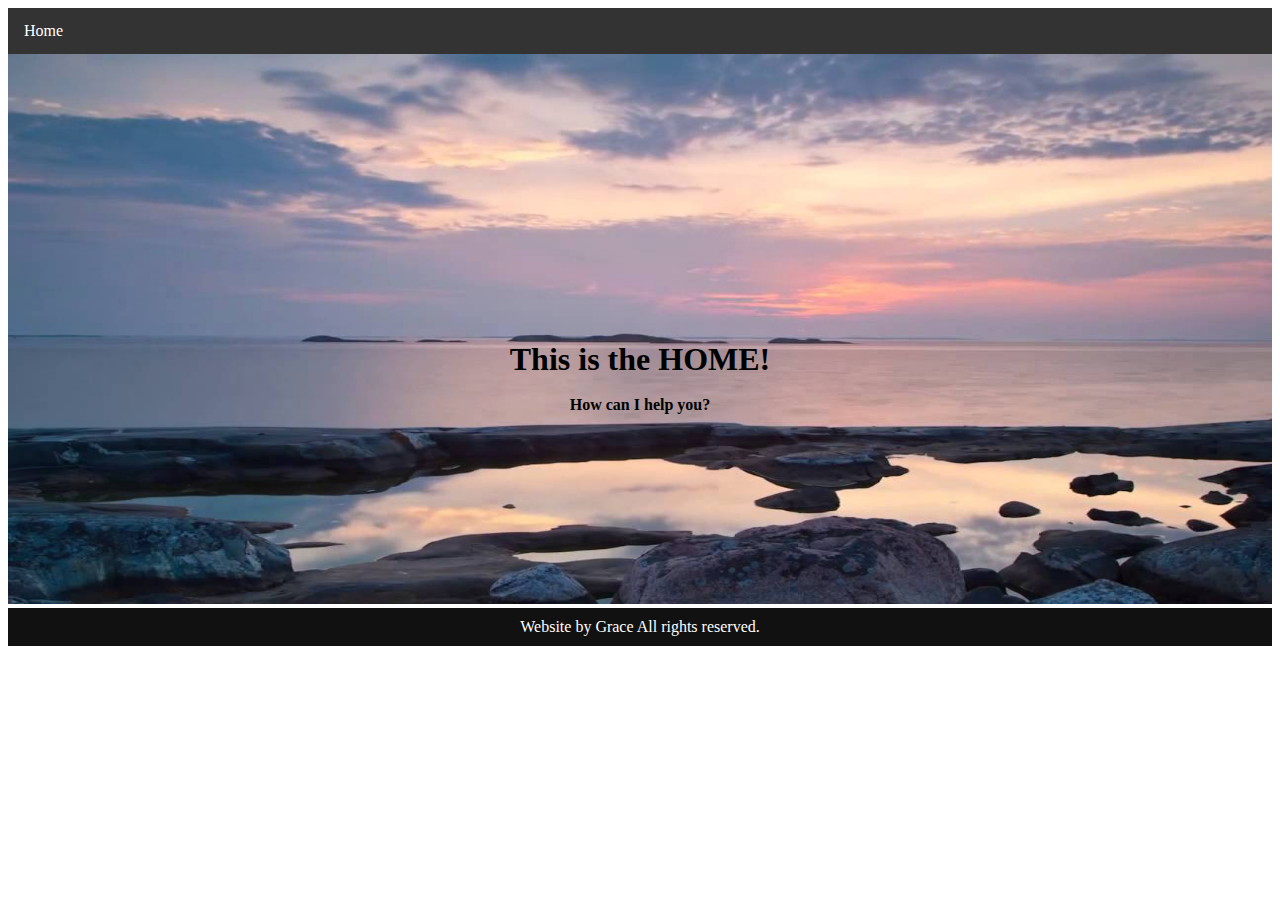
==== index.html @ 0af73fb6 "Update index.html" ====
<!DOCTYPE html>
<html>
<head>
	<link rel="stylesheet" type="text/css" href="style.css">
	<meta name="viewport" content="width=device-width, initial-scale=1">
</head>
<body>

	<ul>

	<li><a href="paTuLadaGraCE/index.html">Home</a></li>
	
<!--
	<li><a href="/Users/SmartCity/Desktop/WebApp/about.html">About</a></li>
	<li><a href="/Users/SmartCity/Desktop/WebApp/contact.html">Contact</a></li>
	<li><a href="/Users/SmartCity/Desktop/WebApp/login.html">Log-in</a></li>
-->
    </ul>
<header>
	<div class="cotainer">
	<img src="images/newbanner.jpg" style="height: 550px; width: 100%;">
	<div class="centeredheading"><h1>This is the HOME!</h1></div>
	<div class="center"><h4>How can I help you?</h4></div>

</div>
</header>

<!-- sidebar -->


<footer>Website by Grace
All rights reserved.
</footer>

</body>
</html>
---- style.css ----
ul {
  list-style-type: none;
  margin: 0;
  padding: 0;
  overflow: hidden;
  background-color: #333;
}li {
  float: left;
}li a {
  display: block;
  color: white;
  text-align: center;
  padding: 14px 16px;
  text-decoration: none;
}li a:hover {
  background-color: #111;
}.container {
  position: relative;
  text-align: center;
  color: white;
}.centeredheading {
  position: absolute;
  top: 40%;
  left: 50%;
  transform: translate(-50%, -50%);
}.center{
	position: absolute;
  top: 45%;
  left: 50%;
  transform: translate(-50%, -50%);
}footer {
  background-color: #111;
  padding: 10px;
  text-align: center;
  color: white;
}
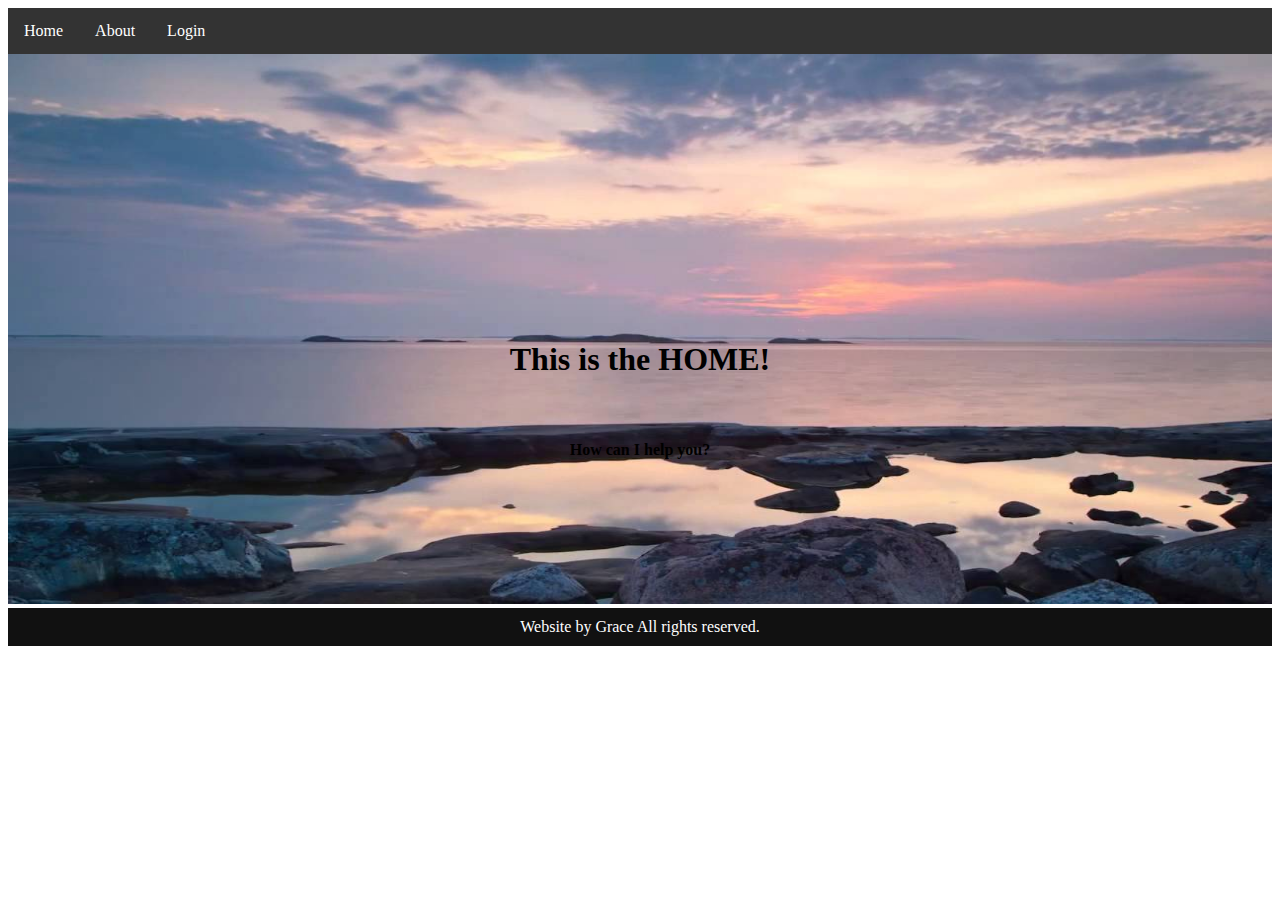
==== commit 509cb3c6: "updated" ====
--- a/index.html
+++ b/index.html
@@ -8,16 +8,12 @@
 
 	<ul>
 
-	<li><a href="paTuLadaGraCE/index.html">Home</a></li>
-	
-<!--
+	<li><a href="/Users/SmartCity/Desktop/WebApp/index.html">Home</a></li>
 	<li><a href="/Users/SmartCity/Desktop/WebApp/about.html">About</a></li>
-	<li><a href="/Users/SmartCity/Desktop/WebApp/contact.html">Contact</a></li>
-	<li><a href="/Users/SmartCity/Desktop/WebApp/login.html">Log-in</a></li>
--->
-    </ul>
+	<li><a href="/Users/SmartCity/Desktop/WebApp/login.html">Login</a></li>
+	</ul>
 <header>
-	<div class="cotainer">
+	<div class="cotainer1">
 	<img src="images/newbanner.jpg" style="height: 550px; width: 100%;">
 	<div class="centeredheading"><h1>This is the HOME!</h1></div>
 	<div class="center"><h4>How can I help you?</h4></div>
@@ -33,4 +29,4 @@
 </footer>
 
 </body>
-</html>
+</html>--- a/style.css
+++ b/style.css
@@ -14,7 +14,7 @@
   text-decoration: none;
 }li a:hover {
   background-color: #111;
-}.container {
+}.container1 {
   position: relative;
   text-align: center;
   color: white;
@@ -25,7 +25,7 @@
   transform: translate(-50%, -50%);
 }.center{
 	position: absolute;
-  top: 45%;
+  top: 50%;
   left: 50%;
   transform: translate(-50%, -50%);
 }footer {
@@ -33,4 +33,44 @@
   padding: 10px;
   text-align: center;
   color: white;
-}+}form {
+  height: 400px;
+  width: 350px;
+  border: 3px  solid #f1f1f1;
+  position: center;
+}input[type=text], input[type=password] {
+  width: 100%;
+  padding: 12px 20px;
+  margin: 8px 0;
+  display: inline-block;
+  border: 1px solid #ccc;
+  box-sizing: border-box;
+}button {
+  background-color: #4CAF50;
+  color: white;
+  padding: 14px 20px;
+  margin: 8px 0;
+  border: none;
+  cursor: pointer;
+  width: 100%;
+}button:hover {
+  opacity: 0.8;
+}.cancelbtn {
+  width: auto;
+  padding: 10px 18px;
+  background-color: #f44336;
+}.imgcontainer {
+  text-align: center;
+  margin: 24px 0 12px 0;
+}.container {
+  padding: 16px;
+}span.psw {
+  float: right;
+  padding-top: 16px;
+}@media screen and (max-width: 300px) {
+span.psw {
+  display: block;
+  float: none;
+}.cancelbtn {
+     width: 100%;
+}
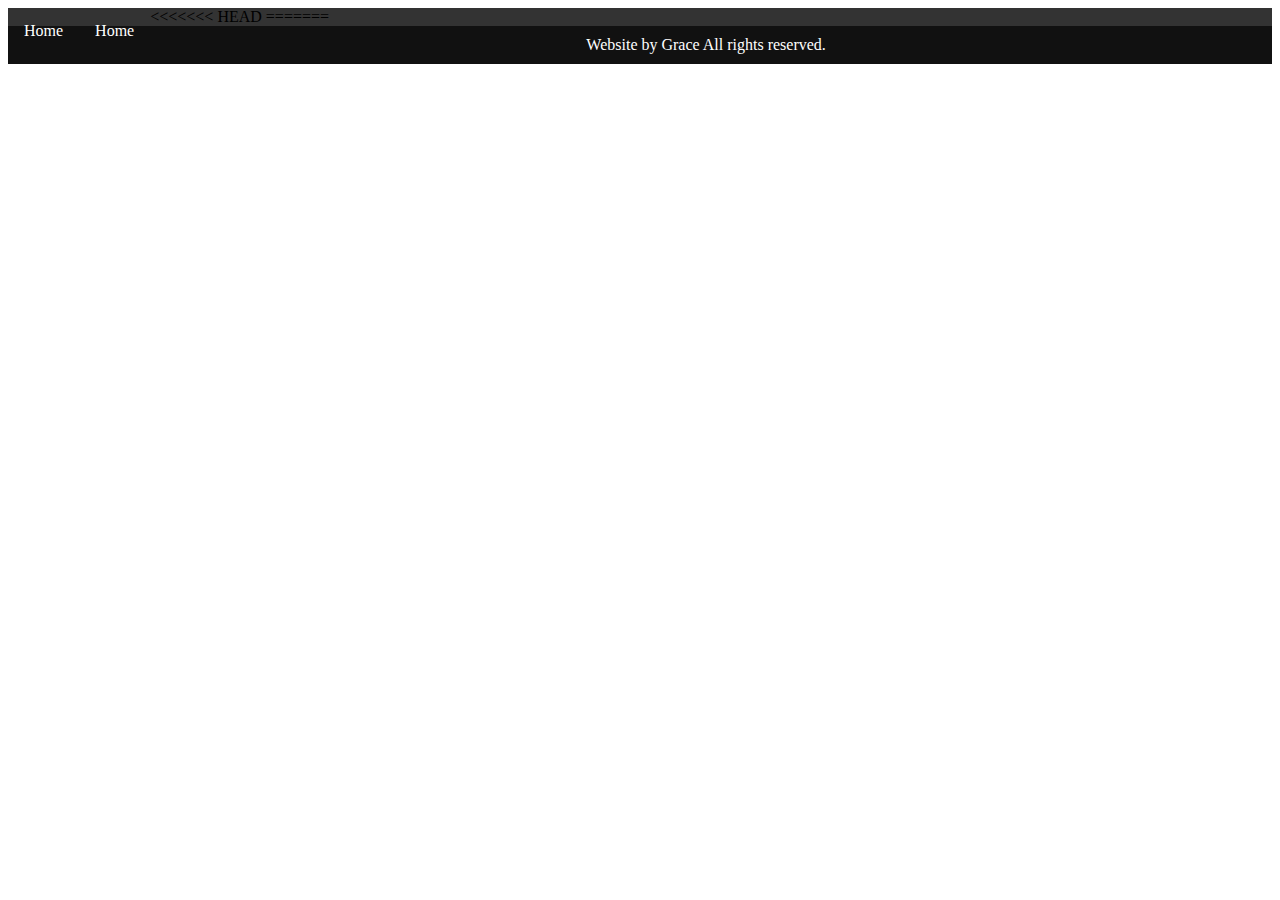
==== commit 57a1061c: "Uploaded" ====
--- a/index.html
+++ b/index.html
@@ -8,7 +8,13 @@
 
 	<ul>
 
+<<<<<<< HEAD
 	<li><a href="/Users/SmartCity/Desktop/WebApp/index.html">Home</a></li>
+=======
+	<li><a href="index.html">Home</a></li>
+	
+<!--
+>>>>>>> 5fb4c0431552b2c0aa6535f795f2ef17027aa90f
 	<li><a href="/Users/SmartCity/Desktop/WebApp/about.html">About</a></li>
 	<li><a href="/Users/SmartCity/Desktop/WebApp/login.html">Login</a></li>
 	</ul>
@@ -29,4 +35,4 @@
 </footer>
 
 </body>
-</html>+</html>
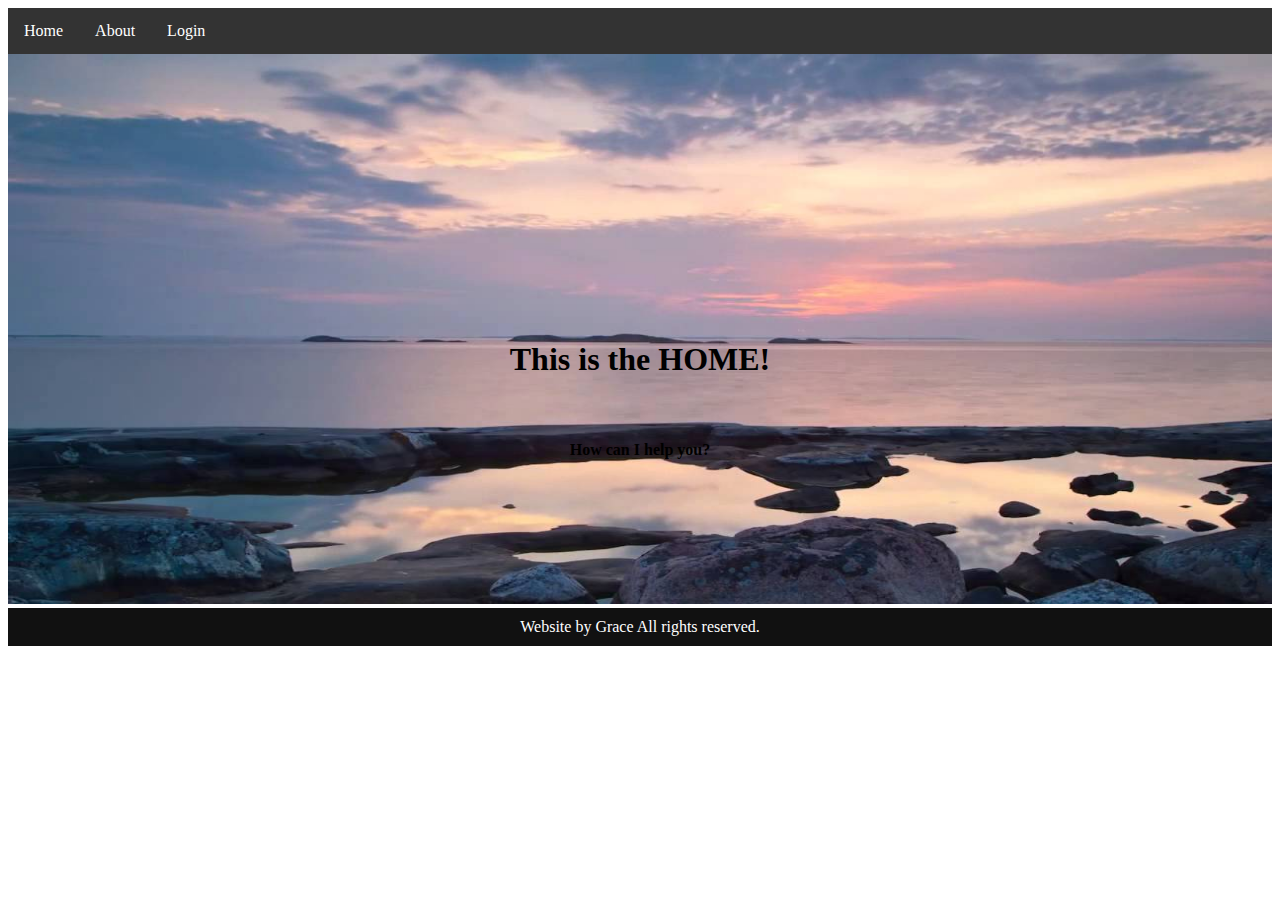
==== commit 2fd8051c: "Uploaded" ====
--- a/index.html
+++ b/index.html
@@ -8,13 +8,7 @@
 
 	<ul>
 
-<<<<<<< HEAD
 	<li><a href="/Users/SmartCity/Desktop/WebApp/index.html">Home</a></li>
-=======
-	<li><a href="index.html">Home</a></li>
-	
-<!--
->>>>>>> 5fb4c0431552b2c0aa6535f795f2ef17027aa90f
 	<li><a href="/Users/SmartCity/Desktop/WebApp/about.html">About</a></li>
 	<li><a href="/Users/SmartCity/Desktop/WebApp/login.html">Login</a></li>
 	</ul>
@@ -35,4 +29,4 @@
 </footer>
 
 </body>
-</html>
+</html>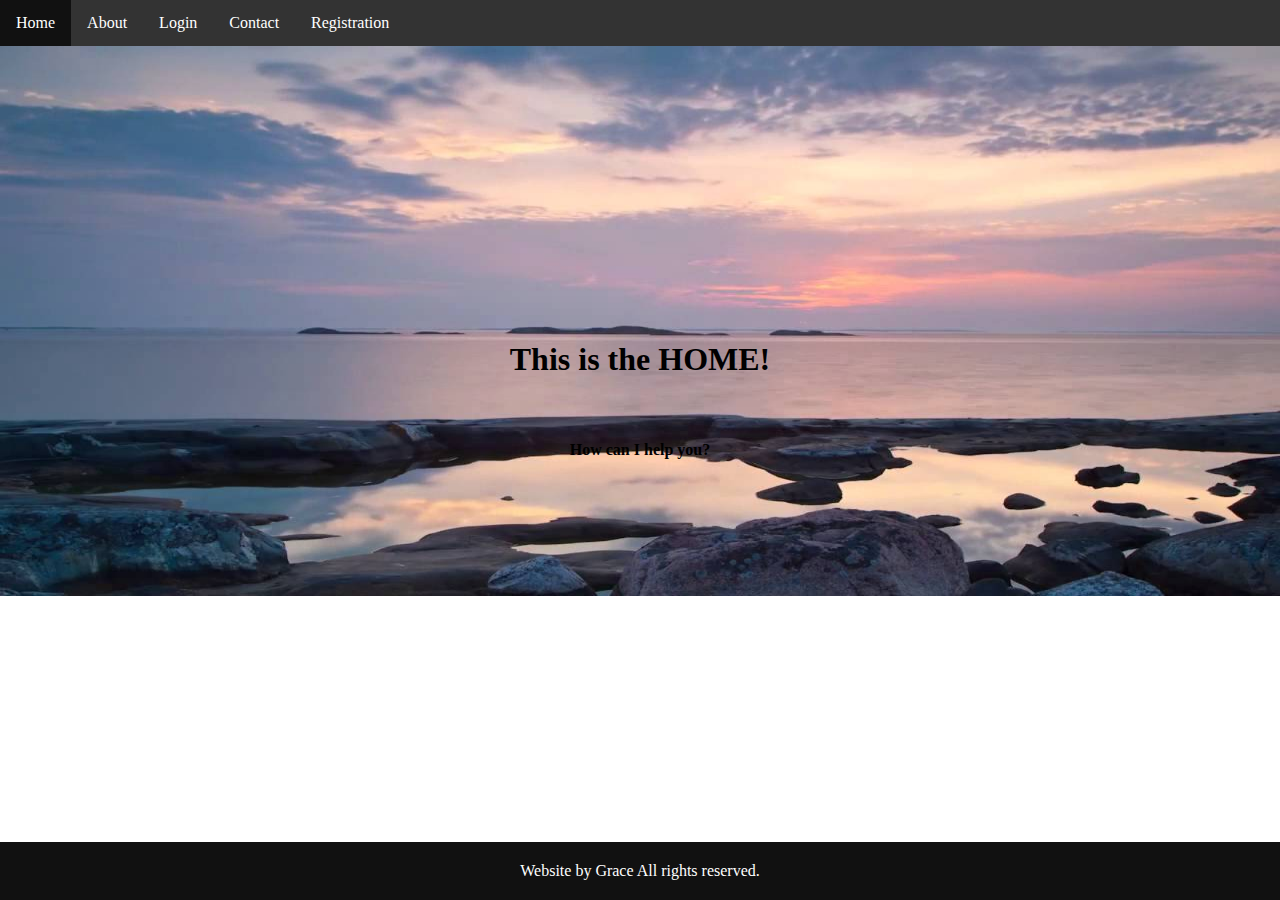
==== commit 5ca3f56c: "Added New Pages" ====
--- a/index.html
+++ b/index.html
@@ -8,9 +8,11 @@
 
 	<ul>
 
-	<li><a href="/Users/SmartCity/Desktop/WebApp/index.html">Home</a></li>
-	<li><a href="/Users/SmartCity/Desktop/WebApp/about.html">About</a></li>
-	<li><a href="/Users/SmartCity/Desktop/WebApp/login.html">Login</a></li>
+	<li><a href="C:/git/paTuLadaGraCE.github.io/index.html">Home</a></li>
+	<li><a href="C:/git/paTuLadaGraCE.github.io/about.html">About</a></li>
+	<li><a href="C:/git/paTuLadaGraCE.github.io/login.html">Login</a></li>
+	<li><a href="C:/git/paTuLadaGraCE.github.io/contact.html">Contact</a></li>
+	<li><a href="C:/git/paTuLadaGraCE.github.io/registration.html">Registration</a></li>
 	</ul>
 <header>
 	<div class="cotainer1">
--- a/style.css
+++ b/style.css
@@ -1,3 +1,8 @@
+body{
+	width: 100%;
+	margin: 0;
+	height: 100%;
+}
 ul {
   list-style-type: none;
   margin: 0;
@@ -30,10 +35,16 @@
   transform: translate(-50%, -50%);
 }footer {
   background-color: #111;
-  padding: 10px;
+  padding: 20px 0 20px 0;
   text-align: center;
   color: white;
+  bottom: 0;
+  left: 0;
+  position: absolute;
+  width: 100%;
+  margin: 0;
 }form {
+	margin: 0 auto;
   height: 400px;
   width: 350px;
   border: 3px  solid #f1f1f1;
@@ -63,6 +74,7 @@
   text-align: center;
   margin: 24px 0 12px 0;
 }.container {
+	
   padding: 16px;
 }span.psw {
   float: right;
@@ -73,4 +85,7 @@
   float: none;
 }.cancelbtn {
      width: 100%;
+}.contact{
+	border: 3px solid green;
+	position: center;
 }
